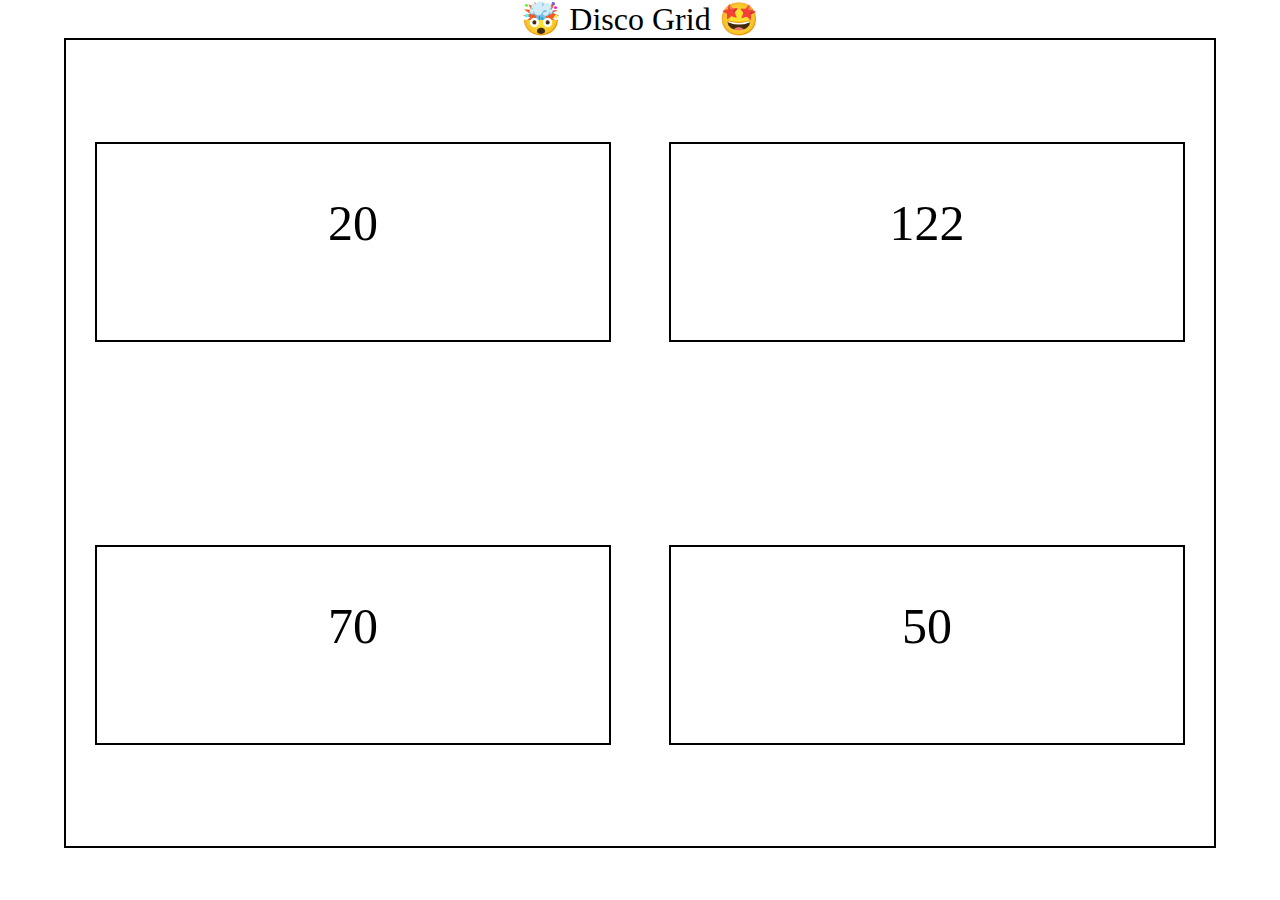
==== block-BJaael/code/index.html @ f012d25b "doubt in 500 box" ====
<!DOCTYPE html>
<html lang="en">
  <head>
    <meta charset="UTF-8" />
    <meta name="viewport" content="width=device-width, initial-scale=1.0" />
    <title>🤯 Disco Grid 🤩</title>
    <link
      href="https://fonts.googleapis.com/css2?family=Montserrat:wght@200;400&display=swap"
      rel="stylesheet"
    />
    <link rel="stylesheet" href="style.css" />
  </head>
  <body>
    <h1 class="heading">🤯 Disco Grid 🤩</h1>

    <div class="masterBox">
      <div class="gridOne">
        <p class="number1"> 20 </p>
      </div>

      <div class="gridTwo">
        <p class="number2"> 122</p>
      </div>

      <div class="gridThree">
        <p class="number3"> 70 </p>
      </div>

      <div class="gridFour">
        <p class="number4"> 50</p>
      </div>

    </div>

    <script src="./script.js"></script>
  </body>
</html>
---- block-BJaael/code/style.css ----
html {
  box-sizing: border-box;
  font-size: 16px;
}

*,
*:before,
*:after {
  box-sizing: inherit;
}

body,
h1,
h2,
h3,
h4,
h5,
h6,
p,
ol,
ul {
  margin: 0;
  padding: 0;
  font-weight: normal;
}

ol,
ul {
  list-style: none;
}

img {
  max-width: 100%;
  height: auto;
}

/* custom css */

h1{
  text-align: center;
}
.masterBox{
  width: 90vw;
  height: 90vh;
  border: 2px solid black;
  margin: 0 auto;
  display: flex;
  justify-content: space-around;
  align-items: center;
  flex-wrap: wrap;
}
.gridOne{
  width: 45%;
  height: 200px;
  border: 2px solid black;
}
.gridTwo{
  width: 45%;
  height: 200px;
  border: 2px solid black;
}

.gridThree{
  width: 45%;
  height: 200px;
  border: 2px solid black;
}
.gridFour{
  width: 45%;
  height: 200px;
  border: 2px solid black;
}
.number1{
  font-size: 50px;
  text-align: center;
  padding-top: 50px;
}
.number2{
  font-size: 50px;
  text-align: center;
  padding-top: 50px;
}
.number3{
  font-size: 50px;
  text-align: center;
  padding-top: 50px;
}
.number4{
  font-size: 50px;
  text-align: center;
  padding-top: 50px;
}
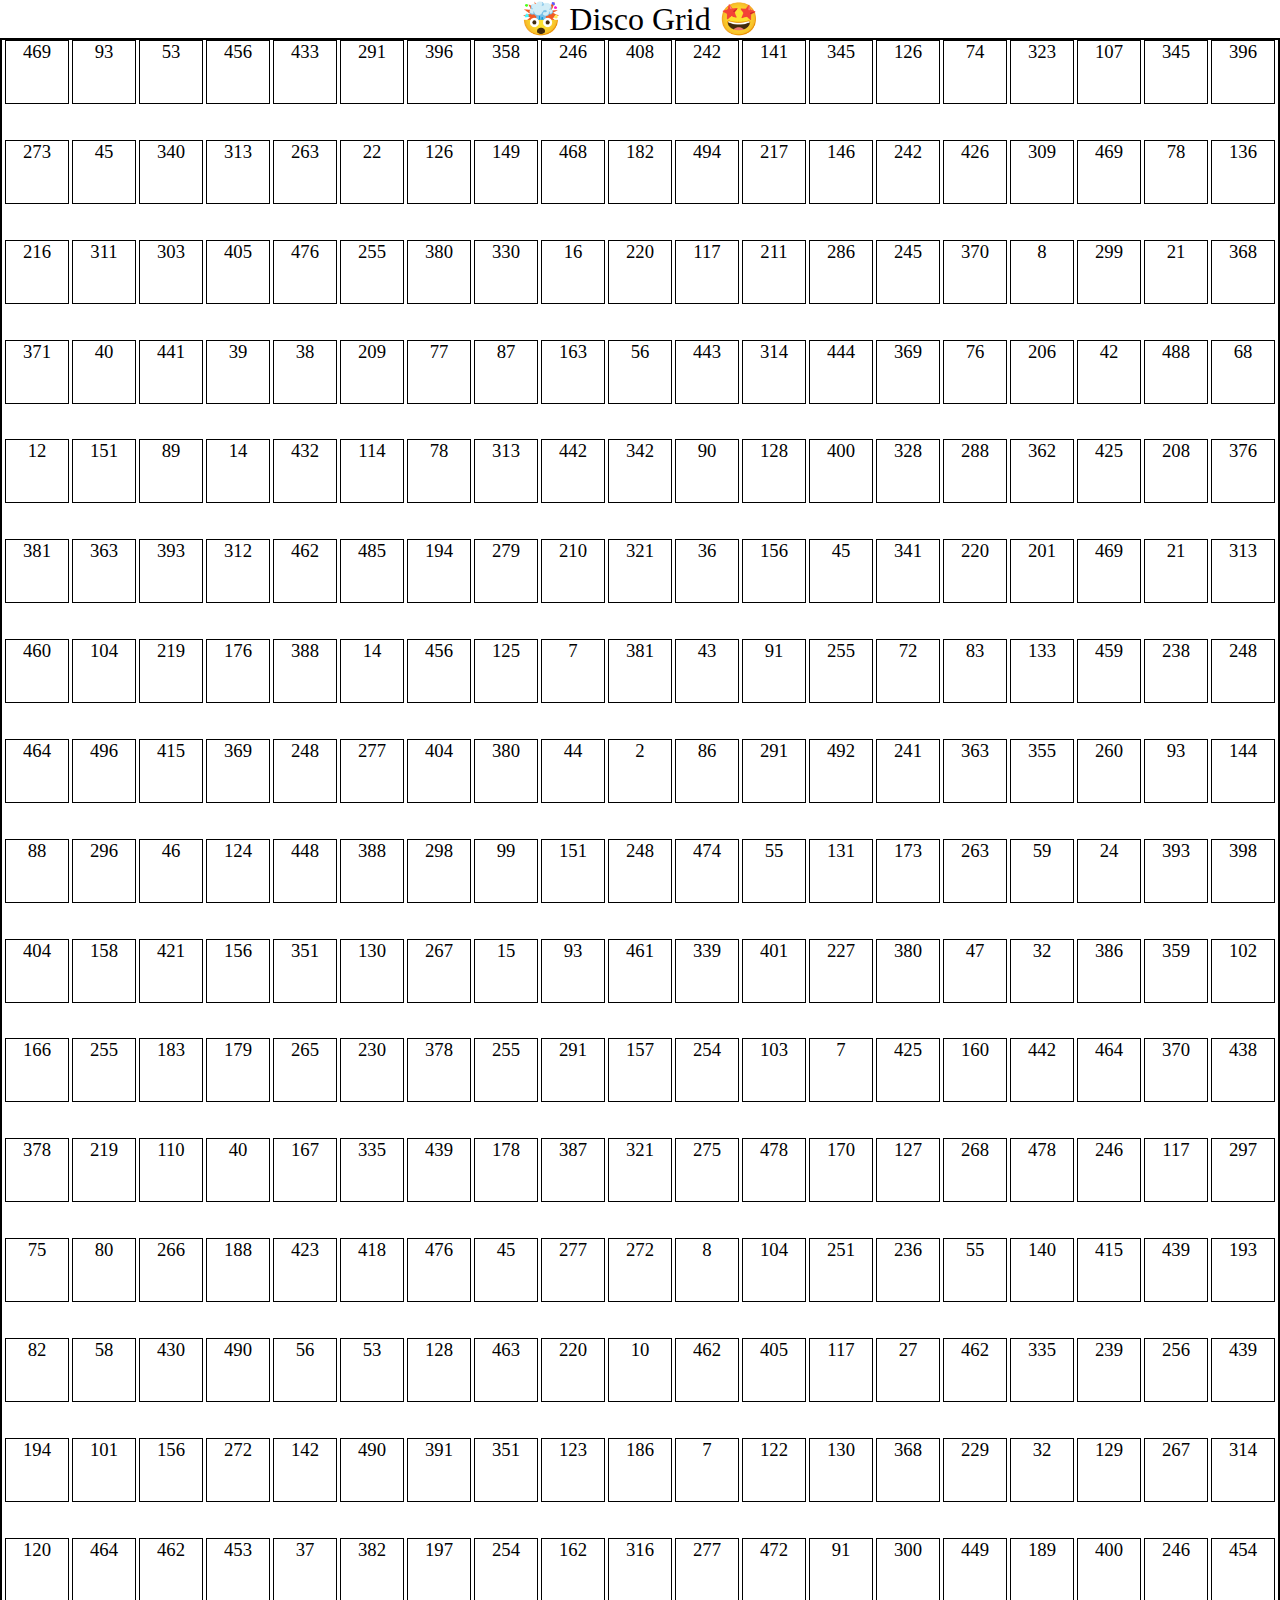
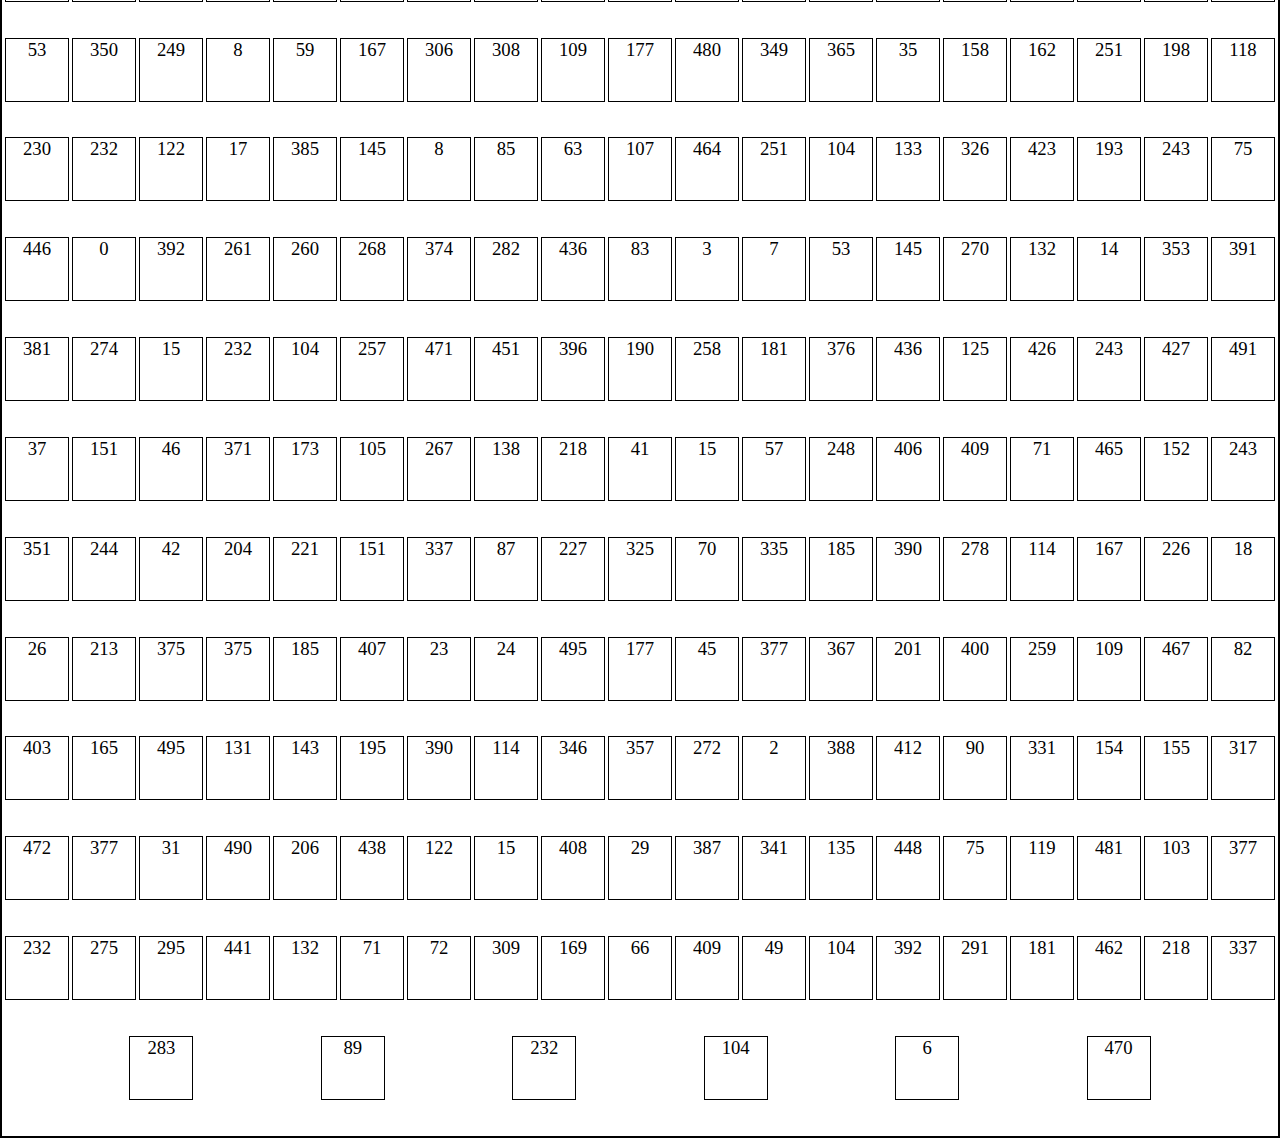
==== commit 7ad3ee26: "disco grid completed" ====
--- a/block-BJaael/code/index.html
+++ b/block-BJaael/code/index.html
@@ -12,26 +12,9 @@
   </head>
   <body>
     <h1 class="heading">🤯 Disco Grid 🤩</h1>
-
-    <div class="masterBox">
-      <div class="gridOne">
-        <p class="number1"> 20 </p>
-      </div>
-
-      <div class="gridTwo">
-        <p class="number2"> 122</p>
-      </div>
-
-      <div class="gridThree">
-        <p class="number3"> 70 </p>
-      </div>
-
-      <div class="gridFour">
-        <p class="number4"> 50</p>
-      </div>
-
+    <div class="container">
+        
     </div>
-
-    <script src="./script.js"></script>
+      <script src="./script.js"></script>
   </body>
 </html>
--- a/block-BJaael/code/style.css
+++ b/block-BJaael/code/style.css
@@ -39,54 +39,20 @@
 h1{
   text-align: center;
 }
-.masterBox{
-  width: 90vw;
-  height: 90vh;
-  border: 2px solid black;
+.container{
+  width: 100vw;
+  height: 300vh;
   margin: 0 auto;
   display: flex;
-  justify-content: space-around;
-  align-items: center;
+  justify-content: space-evenly;
   flex-wrap: wrap;
-}
-.gridOne{
-  width: 45%;
-  height: 200px;
   border: 2px solid black;
 }
-.gridTwo{
-  width: 45%;
-  height: 200px;
-  border: 2px solid black;
-}
-
-.gridThree{
-  width: 45%;
-  height: 200px;
-  border: 2px solid black;
-}
-.gridFour{
-  width: 45%;
-  height: 200px;
-  border: 2px solid black;
-}
-.number1{
-  font-size: 50px;
+.boxes{
+  width: 4rem;
+  height: 4rem;
+  margin-right: 0;
+  margin-top: 0;
   text-align: center;
-  padding-top: 50px;
-}
-.number2{
-  font-size: 50px;
-  text-align: center;
-  padding-top: 50px;
-}
-.number3{
-  font-size: 50px;
-  text-align: center;
-  padding-top: 50px;
-}
-.number4{
-  font-size: 50px;
-  text-align: center;
-  padding-top: 50px;
+  border: 1px solid black;
 }